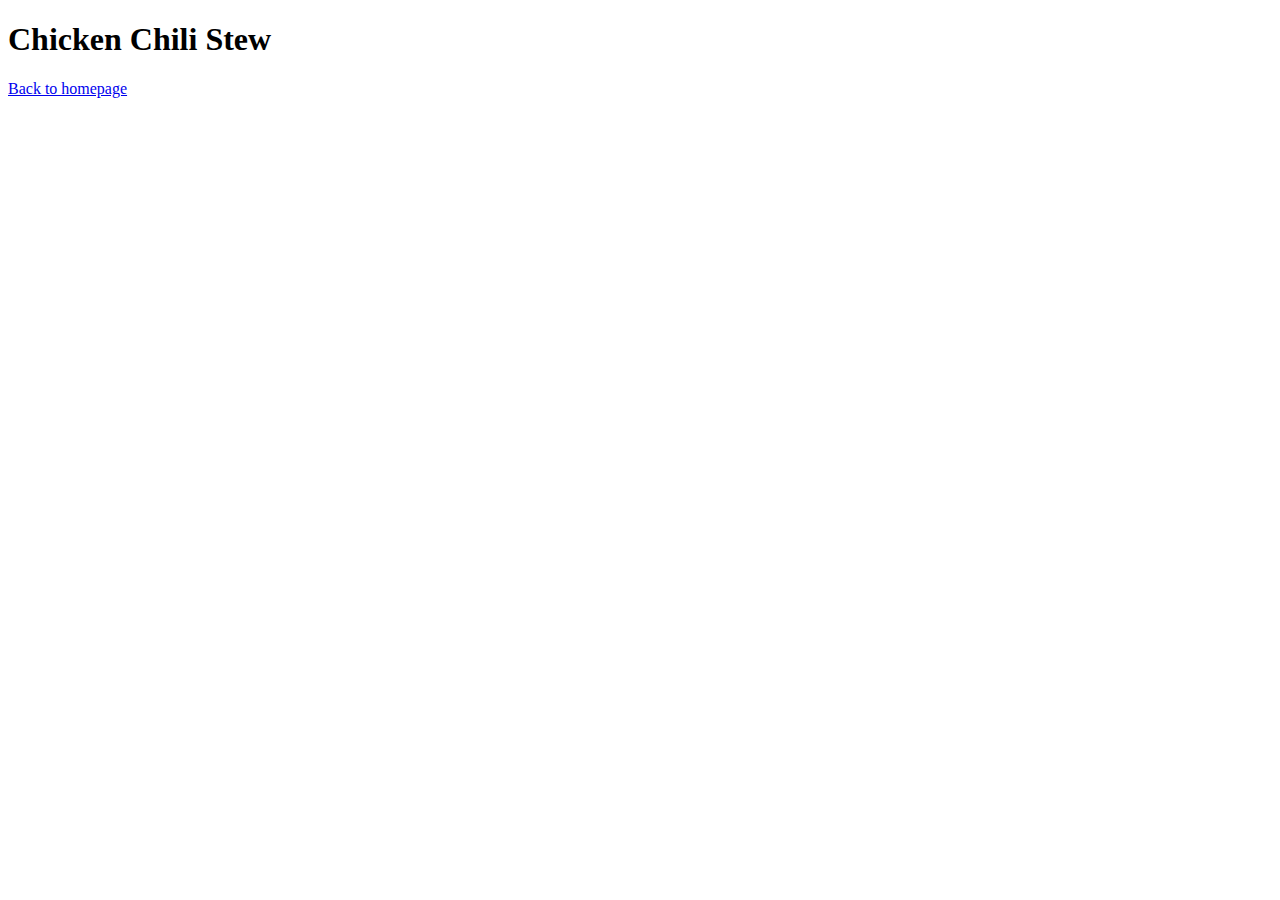
==== recipes/chicken-chili-stew.html @ d71aa009 "Add Stew page and update home to link to it" ====
<!DOCTYPE html>
<html lang="en">
  <head>
    <meta charset="utf-8">
    <meta name="viewport" content="width=device-width initial-scale=1.0">
    <title>Chicken Chili Stew</title>
  </head>
  <body>
    <h1>Chicken Chili Stew</h1>
    <a href="../index.html">Back to homepage</a>
  </body>
</html>
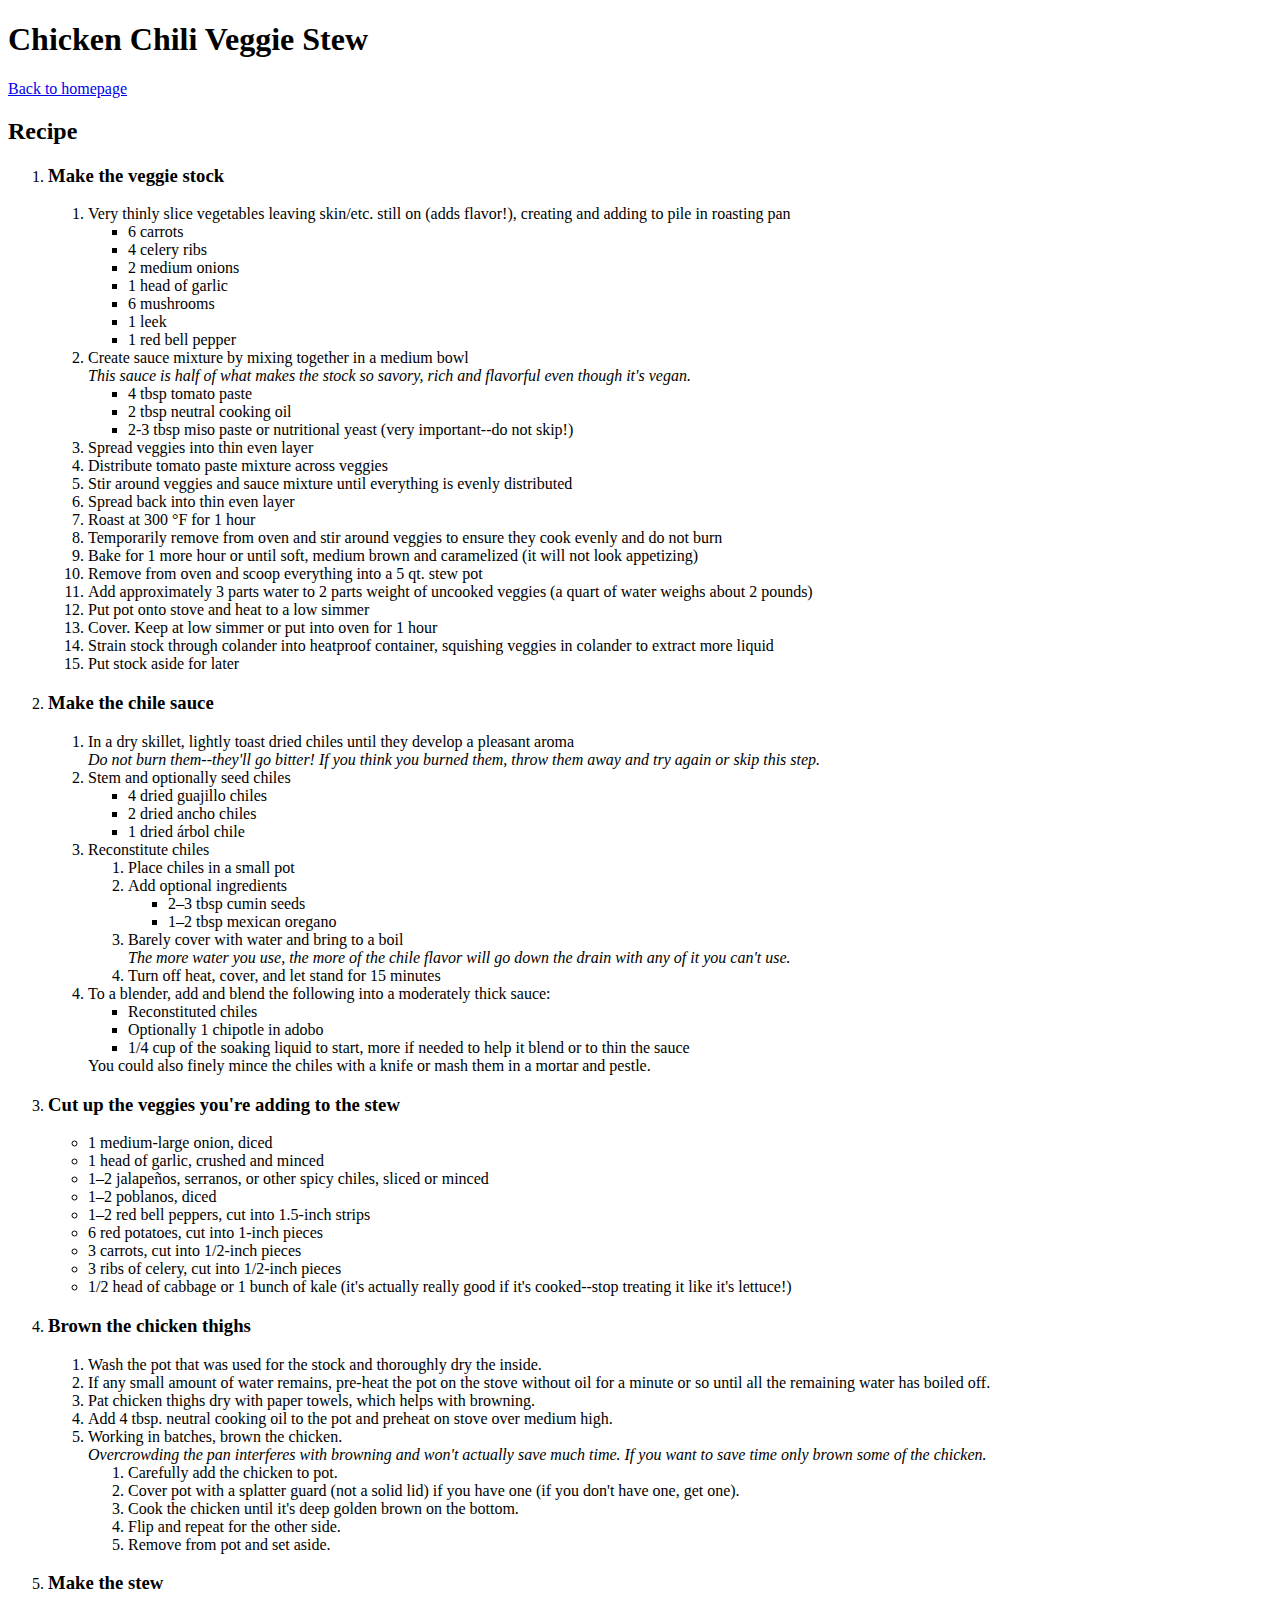
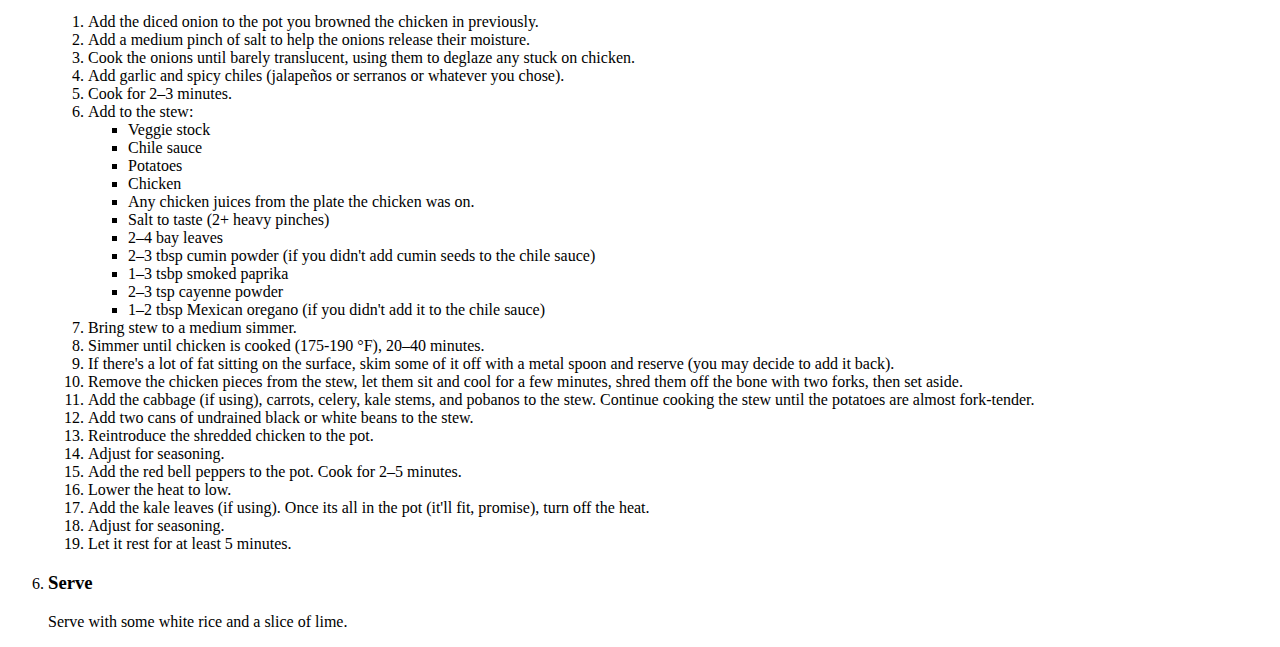
==== commit 962907ab: "Insert chicken stew recipe onto its webpage" ====
--- a/recipes/chicken-chili-stew.html
+++ b/recipes/chicken-chili-stew.html
@@ -6,7 +6,138 @@
     <title>Chicken Chili Stew</title>
   </head>
   <body>
-    <h1>Chicken Chili Stew</h1>
-    <a href="../index.html">Back to homepage</a>
+    <h1>Chicken Chili Veggie Stew</h1>
+    <p><a href="../index.html">Back to homepage</a></p>
+    <h2>Recipe</h2>
+    <ol>
+      <li><h3>Make the veggie stock</h3></li>
+        <ol>
+          <li>Very thinly slice vegetables leaving skin/etc. still on (adds flavor!), creating and adding to pile in roasting pan</li>
+          <ul>
+            <li>6 carrots</li>
+            <li>4 celery ribs</li>
+            <li>2 medium onions</li>
+            <li>1 head of garlic</li>
+            <li>6 mushrooms</li>
+            <li>1 leek</li>
+            <li>1 red bell pepper</li>
+          </ul>
+          <li>Create sauce mixture by mixing together in a medium bowl<br>
+            <i>This sauce is half of what makes the stock so savory, rich and flavorful even though it's vegan.</i></li>
+          <ul>
+            <li>4 tbsp tomato paste</li>
+            <li>2 tbsp neutral cooking oil</li>
+            <li>2-3 tbsp miso paste or nutritional yeast (very important--do not skip!)</li>
+          </ul>
+          <li>Spread veggies into thin even layer</li>
+          <li>Distribute tomato paste mixture across veggies</li>
+          <li>Stir around veggies and sauce mixture until everything is evenly distributed</li>
+          <li>Spread back into thin even layer</li>
+          <li>Roast at 300 °F for 1 hour</li>
+          <li>Temporarily remove from oven and stir around veggies to ensure they cook evenly and do not burn</li>
+          <li>Bake for 1 more hour or until soft, medium brown and caramelized (it will not look appetizing)</li>
+          <li>Remove from oven and scoop everything into a 5 qt. stew pot </li>
+          <li>Add approximately 3 parts water to 2 parts weight of uncooked veggies (a quart of water weighs about 2 pounds)</li>
+          <li>Put pot onto stove and heat to a low simmer</li>
+          <li>Cover. Keep at low simmer or put into oven for 1 hour</li>
+          <li>Strain stock through colander into heatproof container, squishing veggies in colander to extract more liquid</li>
+          <li>Put stock aside for later</li>
+        </ol>
+        <li><h3>Make the chile sauce</h3></li>
+        <ol>
+          <li>In a dry skillet, lightly toast dried chiles until they develop a pleasant aroma<br>
+            <i>Do not burn them--they'll go bitter! If you think you burned them, throw them away and try again or skip this step.</i></li>
+          <li>Stem and optionally seed chiles</li>
+          <ul>
+            <li>4 dried guajillo chiles</li>
+            <li>2 dried ancho chiles</li>
+            <li>1 dried árbol chile</li>
+          </ul>
+          <li>Reconstitute chiles</li>
+          <ol>
+            <li>Place chiles in a small pot</li>
+            <li>Add optional ingredients</li>
+            <ul>
+              <li>2&ndash;3 tbsp cumin seeds</li>
+              <li>1&ndash;2 tbsp mexican oregano</li>
+            </ul>
+            <li>Barely cover with water and bring to a boil<br>
+              <i>The more water you use, the more of the chile flavor will go down the drain with any of it you can't use.</i></li>
+            <li>Turn off heat, cover, and let stand for 15 minutes</li>
+          </ol>
+          <li>To a blender, add and blend the following into a moderately thick sauce:</li>
+          <ul>
+            <li>Reconstituted chiles</li>
+            <li>Optionally 1 chipotle in adobo</li>
+            <li>1/4 cup of the soaking liquid to start, more if needed to help it blend or to thin the sauce</li>
+          </ul>
+          You could also finely mince the chiles with a knife or mash them in a mortar and pestle.
+        </ol>
+        <li><h3>Cut up the veggies you're adding to the stew</h3></li>
+        <ul>
+          <li>1 medium-large onion, diced</li>
+          <li>1 head of garlic, crushed and minced</li>
+          <li>1&ndash;2 jalapeños, serranos, or other spicy chiles, sliced or minced</li>
+          <li>1&ndash;2 poblanos, diced</li>
+          <li>1&ndash;2 red bell peppers, cut into 1.5-inch strips</li>
+          <li>6 red potatoes, cut into 1-inch pieces</li>
+          <li>3 carrots, cut into 1/2-inch pieces</li>
+          <li>3 ribs of celery, cut into 1/2-inch pieces</li>
+          <li>1/2 head of cabbage or 1 bunch of kale (it's actually really good if it's cooked--stop treating it like it's lettuce!)</li>
+        </ul>
+        <li><h3>Brown the chicken thighs</h3></li>
+        <ol>
+          <li>Wash the pot that was used for the stock and thoroughly dry the inside.</li>
+          <li>If any small amount of water remains, pre-heat the pot on the stove without oil for a minute or so until all the remaining water has boiled off.</li>
+          <li>Pat chicken thighs dry with paper towels, which helps with browning.</li>
+          <li>Add 4 tbsp. neutral cooking oil to the pot and preheat on stove over medium high.</li>
+          <li>Working in batches, brown the chicken.<br>
+            <i>Overcrowding the pan interferes with browning and won't actually save much time. If you want to save time only brown some of the chicken.</i></li>
+          <ol>
+            <li>Carefully add the chicken to pot.</li>
+            <li>Cover pot with a splatter guard (not a solid lid) if you have one (if you don't have one, get one).</li>
+            <li>Cook the chicken until it's deep golden brown on the bottom.</li>
+            <li>Flip and repeat for the other side.</li>
+            <li>Remove from pot and set aside.</li>
+          </ol>
+        </ol>
+      <li><h3>Make the stew</h3></li>
+      <ol>
+        <li>Add the diced onion to the pot you browned the chicken in previously.</li>
+        <li>Add a medium pinch of salt to help the onions release their moisture.</li>
+        <li>Cook the onions until barely translucent, using them to deglaze any stuck on chicken.</li>
+        <li>Add garlic and spicy chiles (jalapeños or serranos or whatever you chose).</li>
+        <li>Cook for 2&ndash;3 minutes.</li>
+        <li>Add to the stew:
+        <ul>
+          <li>Veggie stock</li>
+          <li>Chile sauce</li>
+          <li>Potatoes</li>
+          <li>Chicken</li>
+          <li>Any chicken juices from the plate the chicken was on.</li>
+          <li>Salt to taste (2+ heavy pinches)</li>
+          <li>2&ndash;4 bay leaves</li>
+          <li>2&ndash;3 tbsp cumin powder (if you didn't add cumin seeds to the chile sauce)</li>
+          <li>1&ndash;3 tsbp smoked paprika</li>
+          <li>2&ndash;3 tsp cayenne powder</li>
+          <li>1&ndash;2 tbsp Mexican oregano (if you didn't add it to the chile sauce)</li>
+        </ul>
+        <li>Bring stew to a medium simmer.</li>
+        <li>Simmer until chicken is cooked (175-190 &deg;F), 20&ndash;40 minutes.</li>
+        <li>If there's a lot of fat sitting on the surface, skim some of it off with a metal spoon and reserve (you may decide to add it back).</li>
+        <li>Remove the chicken pieces from the stew, let them sit and cool for a few minutes, shred them off the bone with two forks, then set aside.</li>
+        <li>Add the cabbage (if using), carrots, celery, kale stems, and pobanos to the stew. Continue cooking the stew until the potatoes are almost fork-tender.</li>
+        <li>Add two cans of undrained black or white beans to the stew.</li>
+        <li>Reintroduce the shredded chicken to the pot.</li>
+        <li>Adjust for seasoning.</li>
+        <li>Add the red bell peppers to the pot. Cook for 2&ndash;5 minutes.</li>
+        <li>Lower the heat to low.</li>
+        <li>Add the kale leaves (if using). Once its all in the pot (it'll fit, promise), turn off the heat.</li>
+        <li>Adjust for seasoning.</li>
+        <li>Let it rest for at least 5 minutes.</li>
+      </ol>
+      <li><h3>Serve</h3>
+      <p>Serve with some white rice and a slice of lime.</p></li>
+    </ol>
   </body>
 </html>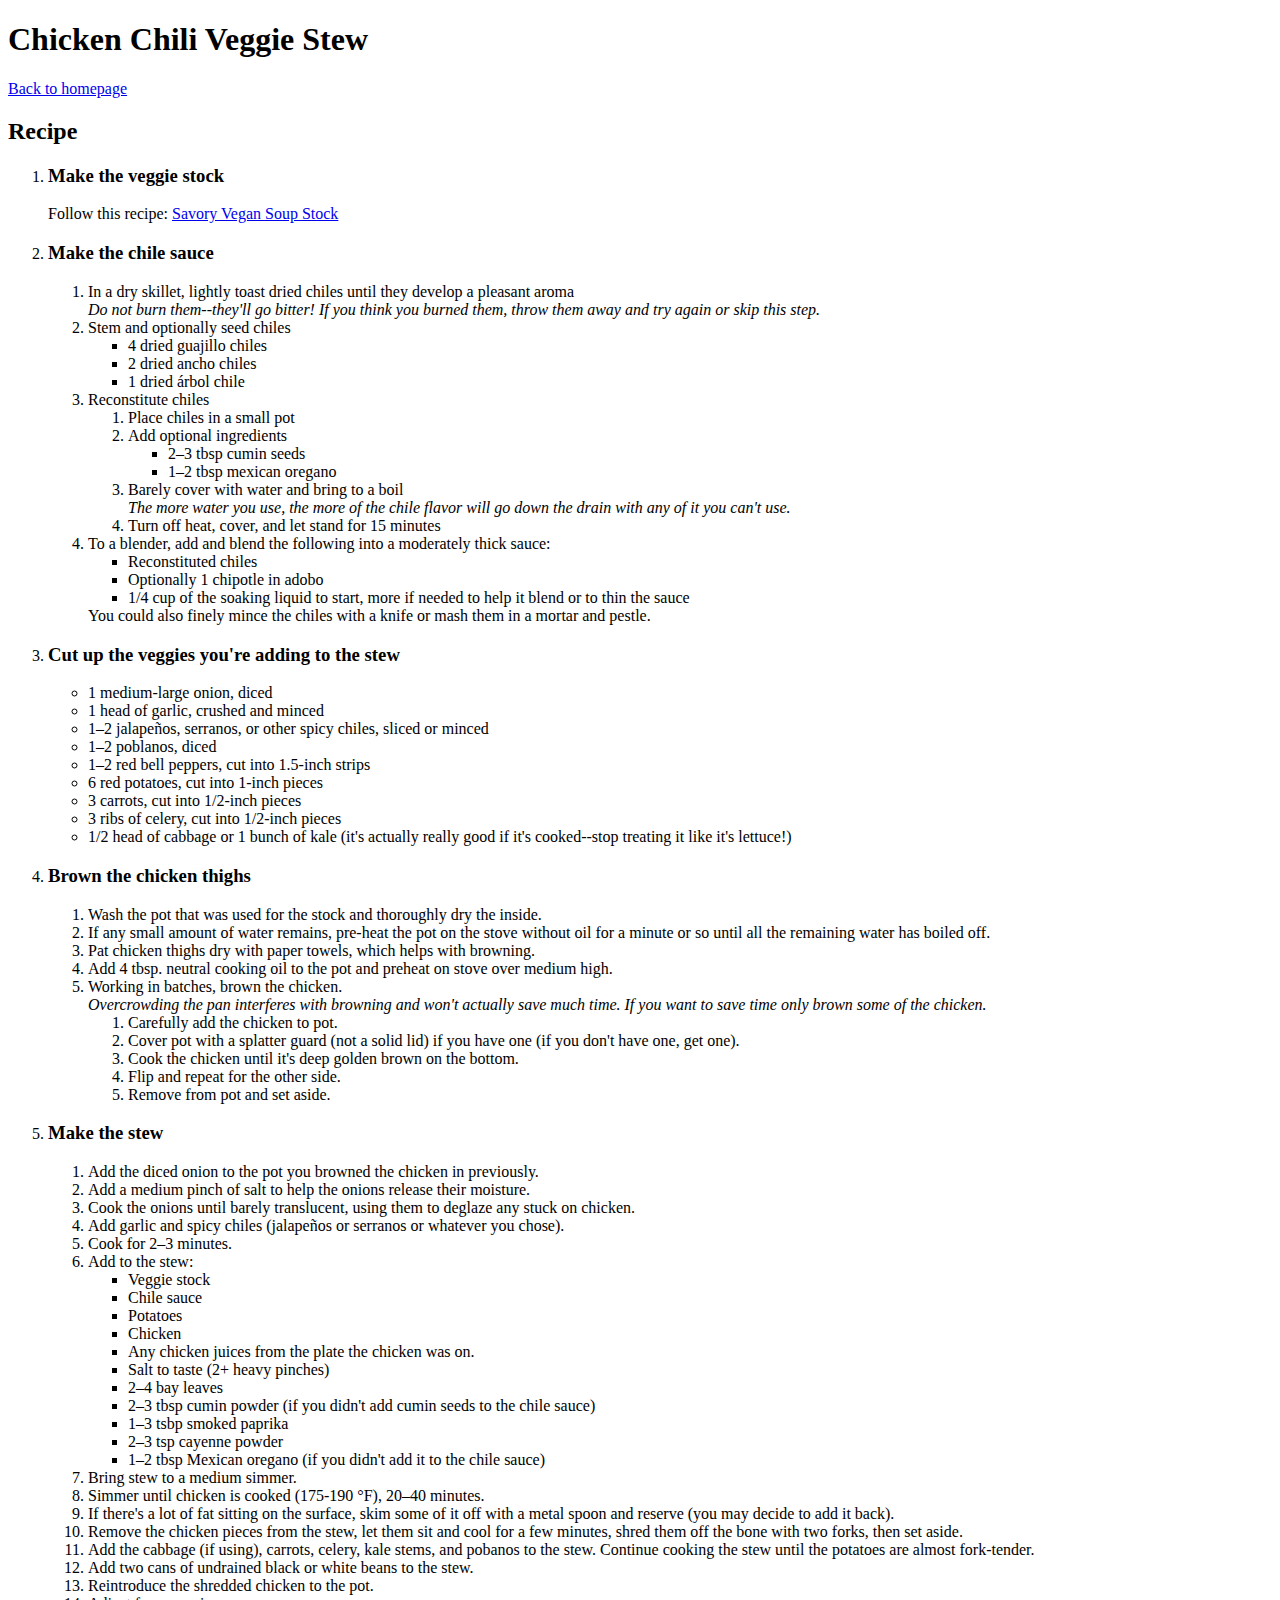
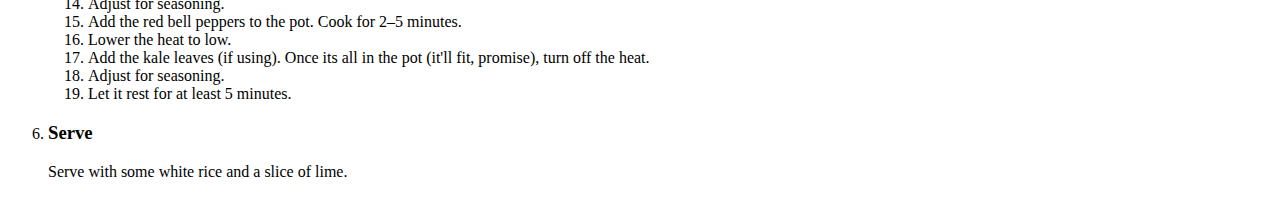
==== commit d838cace: "Extract stock recipe from chili recipe" ====
--- a/recipes/chicken-chili-stew.html
+++ b/recipes/chicken-chili-stew.html
@@ -11,96 +11,65 @@
     <h2>Recipe</h2>
     <ol>
       <li><h3>Make the veggie stock</h3></li>
+      <p>Follow this recipe: <a href="savory-vegan-stock.html">Savory Vegan Soup Stock</a></p>
+      <li><h3>Make the chile sauce</h3></li>
+      <ol>
+        <li>In a dry skillet, lightly toast dried chiles until they develop a pleasant aroma<br>
+          <i>Do not burn them--they'll go bitter! If you think you burned them, throw them away and try again or skip this step.</i></li>
+        <li>Stem and optionally seed chiles</li>
+        <ul>
+          <li>4 dried guajillo chiles</li>
+          <li>2 dried ancho chiles</li>
+          <li>1 dried árbol chile</li>
+        </ul>
+        <li>Reconstitute chiles</li>
         <ol>
-          <li>Very thinly slice vegetables leaving skin/etc. still on (adds flavor!), creating and adding to pile in roasting pan</li>
+          <li>Place chiles in a small pot</li>
+          <li>Add optional ingredients</li>
           <ul>
-            <li>6 carrots</li>
-            <li>4 celery ribs</li>
-            <li>2 medium onions</li>
-            <li>1 head of garlic</li>
-            <li>6 mushrooms</li>
-            <li>1 leek</li>
-            <li>1 red bell pepper</li>
+            <li>2&ndash;3 tbsp cumin seeds</li>
+            <li>1&ndash;2 tbsp mexican oregano</li>
           </ul>
-          <li>Create sauce mixture by mixing together in a medium bowl<br>
-            <i>This sauce is half of what makes the stock so savory, rich and flavorful even though it's vegan.</i></li>
-          <ul>
-            <li>4 tbsp tomato paste</li>
-            <li>2 tbsp neutral cooking oil</li>
-            <li>2-3 tbsp miso paste or nutritional yeast (very important--do not skip!)</li>
-          </ul>
-          <li>Spread veggies into thin even layer</li>
-          <li>Distribute tomato paste mixture across veggies</li>
-          <li>Stir around veggies and sauce mixture until everything is evenly distributed</li>
-          <li>Spread back into thin even layer</li>
-          <li>Roast at 300 °F for 1 hour</li>
-          <li>Temporarily remove from oven and stir around veggies to ensure they cook evenly and do not burn</li>
-          <li>Bake for 1 more hour or until soft, medium brown and caramelized (it will not look appetizing)</li>
-          <li>Remove from oven and scoop everything into a 5 qt. stew pot </li>
-          <li>Add approximately 3 parts water to 2 parts weight of uncooked veggies (a quart of water weighs about 2 pounds)</li>
-          <li>Put pot onto stove and heat to a low simmer</li>
-          <li>Cover. Keep at low simmer or put into oven for 1 hour</li>
-          <li>Strain stock through colander into heatproof container, squishing veggies in colander to extract more liquid</li>
-          <li>Put stock aside for later</li>
+          <li>Barely cover with water and bring to a boil<br>
+            <i>The more water you use, the more of the chile flavor will go down the drain with any of it you can't use.</i></li>
+          <li>Turn off heat, cover, and let stand for 15 minutes</li>
         </ol>
-        <li><h3>Make the chile sauce</h3></li>
+        <li>To a blender, add and blend the following into a moderately thick sauce:</li>
+        <ul>
+          <li>Reconstituted chiles</li>
+          <li>Optionally 1 chipotle in adobo</li>
+          <li>1/4 cup of the soaking liquid to start, more if needed to help it blend or to thin the sauce</li>
+        </ul>
+        You could also finely mince the chiles with a knife or mash them in a mortar and pestle.
+      </ol>
+      <li><h3>Cut up the veggies you're adding to the stew</h3></li>
+      <ul>
+        <li>1 medium-large onion, diced</li>
+        <li>1 head of garlic, crushed and minced</li>
+        <li>1&ndash;2 jalapeños, serranos, or other spicy chiles, sliced or minced</li>
+        <li>1&ndash;2 poblanos, diced</li>
+        <li>1&ndash;2 red bell peppers, cut into 1.5-inch strips</li>
+        <li>6 red potatoes, cut into 1-inch pieces</li>
+        <li>3 carrots, cut into 1/2-inch pieces</li>
+        <li>3 ribs of celery, cut into 1/2-inch pieces</li>
+        <li>1/2 head of cabbage or 1 bunch of kale (it's actually really good if it's cooked--stop treating it like it's lettuce!)</li>
+      </ul>
+      <li><h3>Brown the chicken thighs</h3></li>
+      <ol>
+        <li>Wash the pot that was used for the stock and thoroughly dry the inside.</li>
+        <li>If any small amount of water remains, pre-heat the pot on the stove without oil for a minute or so until all the remaining water has boiled off.</li>
+        <li>Pat chicken thighs dry with paper towels, which helps with browning.</li>
+        <li>Add 4 tbsp. neutral cooking oil to the pot and preheat on stove over medium high.</li>
+        <li>Working in batches, brown the chicken.<br>
+          <i>Overcrowding the pan interferes with browning and won't actually save much time. If you want to save time only brown some of the chicken.</i></li>
         <ol>
-          <li>In a dry skillet, lightly toast dried chiles until they develop a pleasant aroma<br>
-            <i>Do not burn them--they'll go bitter! If you think you burned them, throw them away and try again or skip this step.</i></li>
-          <li>Stem and optionally seed chiles</li>
-          <ul>
-            <li>4 dried guajillo chiles</li>
-            <li>2 dried ancho chiles</li>
-            <li>1 dried árbol chile</li>
-          </ul>
-          <li>Reconstitute chiles</li>
-          <ol>
-            <li>Place chiles in a small pot</li>
-            <li>Add optional ingredients</li>
-            <ul>
-              <li>2&ndash;3 tbsp cumin seeds</li>
-              <li>1&ndash;2 tbsp mexican oregano</li>
-            </ul>
-            <li>Barely cover with water and bring to a boil<br>
-              <i>The more water you use, the more of the chile flavor will go down the drain with any of it you can't use.</i></li>
-            <li>Turn off heat, cover, and let stand for 15 minutes</li>
-          </ol>
-          <li>To a blender, add and blend the following into a moderately thick sauce:</li>
-          <ul>
-            <li>Reconstituted chiles</li>
-            <li>Optionally 1 chipotle in adobo</li>
-            <li>1/4 cup of the soaking liquid to start, more if needed to help it blend or to thin the sauce</li>
-          </ul>
-          You could also finely mince the chiles with a knife or mash them in a mortar and pestle.
+          <li>Carefully add the chicken to pot.</li>
+          <li>Cover pot with a splatter guard (not a solid lid) if you have one (if you don't have one, get one).</li>
+          <li>Cook the chicken until it's deep golden brown on the bottom.</li>
+          <li>Flip and repeat for the other side.</li>
+          <li>Remove from pot and set aside.</li>
         </ol>
-        <li><h3>Cut up the veggies you're adding to the stew</h3></li>
-        <ul>
-          <li>1 medium-large onion, diced</li>
-          <li>1 head of garlic, crushed and minced</li>
-          <li>1&ndash;2 jalapeños, serranos, or other spicy chiles, sliced or minced</li>
-          <li>1&ndash;2 poblanos, diced</li>
-          <li>1&ndash;2 red bell peppers, cut into 1.5-inch strips</li>
-          <li>6 red potatoes, cut into 1-inch pieces</li>
-          <li>3 carrots, cut into 1/2-inch pieces</li>
-          <li>3 ribs of celery, cut into 1/2-inch pieces</li>
-          <li>1/2 head of cabbage or 1 bunch of kale (it's actually really good if it's cooked--stop treating it like it's lettuce!)</li>
-        </ul>
-        <li><h3>Brown the chicken thighs</h3></li>
-        <ol>
-          <li>Wash the pot that was used for the stock and thoroughly dry the inside.</li>
-          <li>If any small amount of water remains, pre-heat the pot on the stove without oil for a minute or so until all the remaining water has boiled off.</li>
-          <li>Pat chicken thighs dry with paper towels, which helps with browning.</li>
-          <li>Add 4 tbsp. neutral cooking oil to the pot and preheat on stove over medium high.</li>
-          <li>Working in batches, brown the chicken.<br>
-            <i>Overcrowding the pan interferes with browning and won't actually save much time. If you want to save time only brown some of the chicken.</i></li>
-          <ol>
-            <li>Carefully add the chicken to pot.</li>
-            <li>Cover pot with a splatter guard (not a solid lid) if you have one (if you don't have one, get one).</li>
-            <li>Cook the chicken until it's deep golden brown on the bottom.</li>
-            <li>Flip and repeat for the other side.</li>
-            <li>Remove from pot and set aside.</li>
-          </ol>
-        </ol>
+      </ol>
       <li><h3>Make the stew</h3></li>
       <ol>
         <li>Add the diced onion to the pot you browned the chicken in previously.</li>
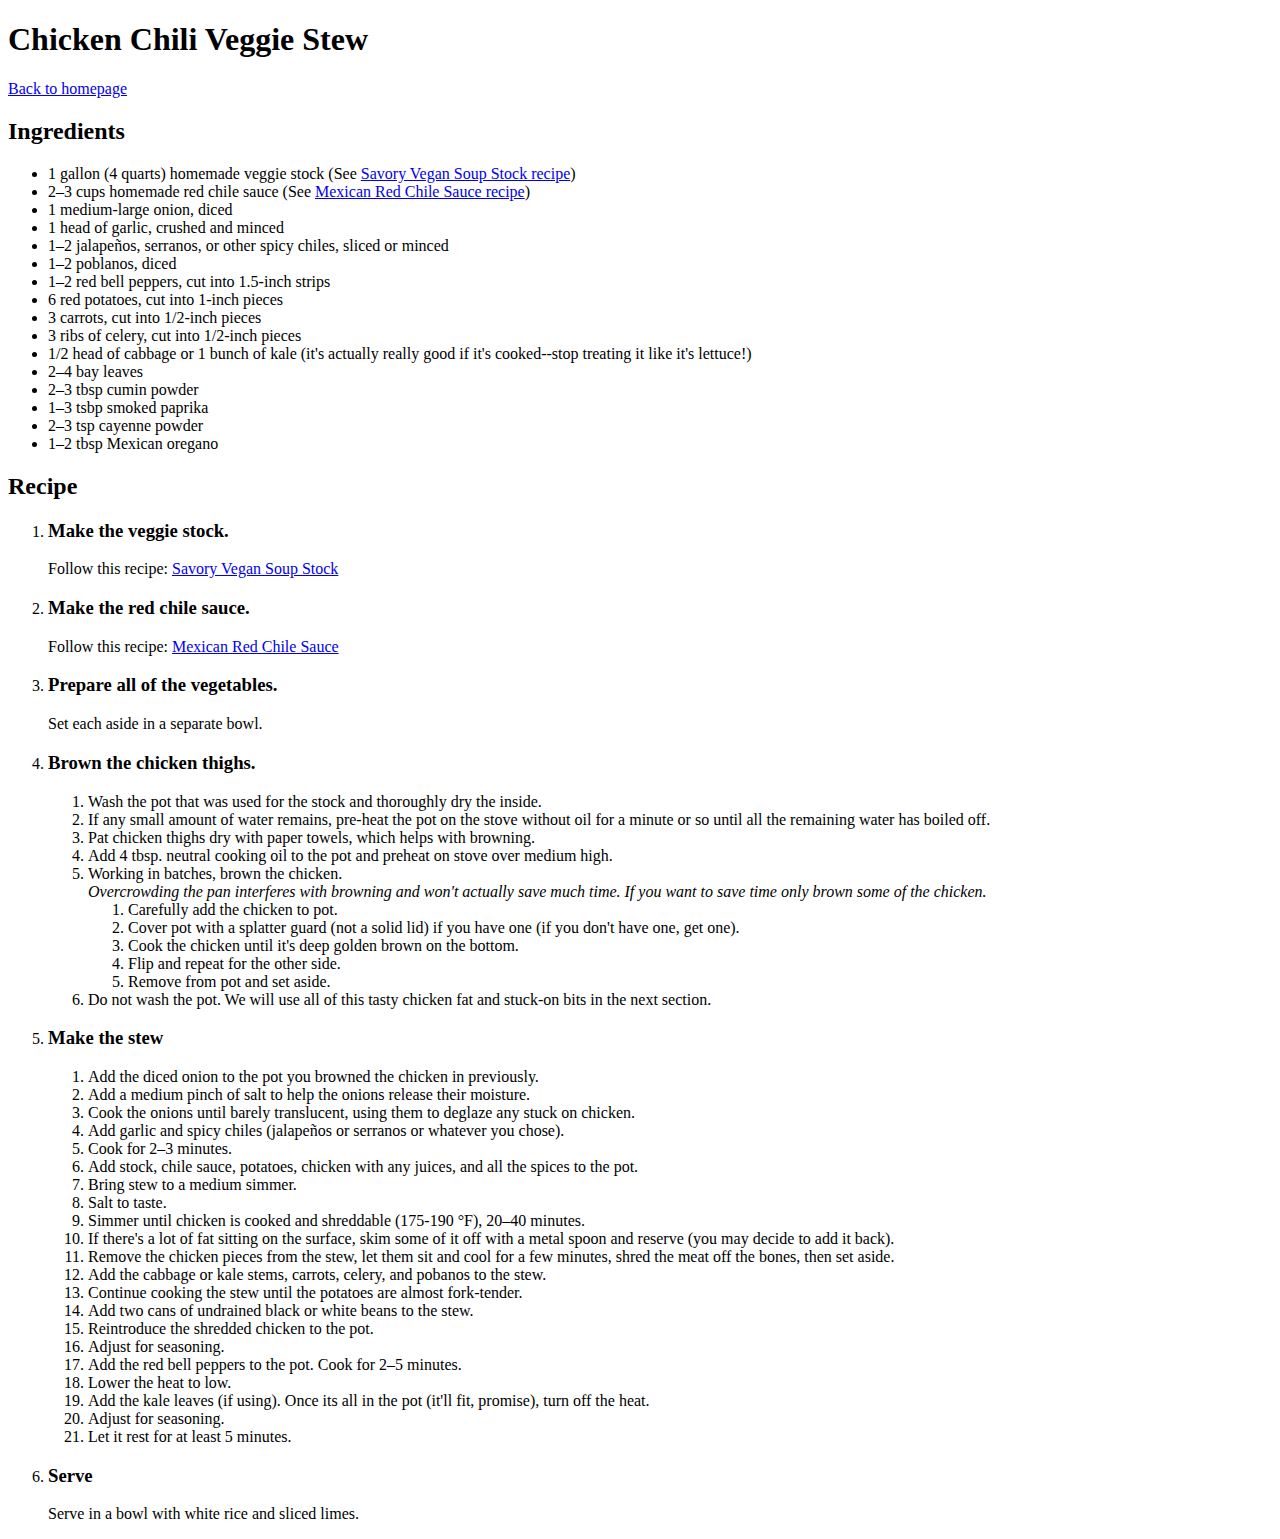
==== commit 2f1a5064: "Extract chile sauce recipe" ====
--- a/recipes/chicken-chili-stew.html
+++ b/recipes/chicken-chili-stew.html
@@ -8,53 +8,34 @@
   <body>
     <h1>Chicken Chili Veggie Stew</h1>
     <p><a href="../index.html">Back to homepage</a></p>
+    <h2>Ingredients</h2>
+    <ul>
+      <li>1 gallon (4 quarts) homemade veggie stock (See <a href="savory-vegan-stock.html">Savory Vegan Soup Stock recipe</a>)
+      <li>2&ndash;3 cups homemade red chile sauce (See <a href="chile-sauce.html">Mexican Red Chile Sauce recipe</a>)
+      <li>1 medium-large onion, diced</li>
+      <li>1 head of garlic, crushed and minced</li>
+      <li>1&ndash;2 jalapeños, serranos, or other spicy chiles, sliced or minced</li>
+      <li>1&ndash;2 poblanos, diced</li>
+      <li>1&ndash;2 red bell peppers, cut into 1.5-inch strips</li>
+      <li>6 red potatoes, cut into 1-inch pieces</li>
+      <li>3 carrots, cut into 1/2-inch pieces</li>
+      <li>3 ribs of celery, cut into 1/2-inch pieces</li>
+      <li>1/2 head of cabbage or 1 bunch of kale (it's actually really good if it's cooked--stop treating it like it's lettuce!)</li>
+      <li>2&ndash;4 bay leaves</li>
+      <li>2&ndash;3 tbsp cumin powder</li>
+      <li>1&ndash;3 tsbp smoked paprika</li>
+      <li>2&ndash;3 tsp cayenne powder</li>
+      <li>1&ndash;2 tbsp Mexican oregano</li>
+    </ul>
     <h2>Recipe</h2>
     <ol>
-      <li><h3>Make the veggie stock</h3></li>
+      <li><h3>Make the veggie stock.</h3></li>
       <p>Follow this recipe: <a href="savory-vegan-stock.html">Savory Vegan Soup Stock</a></p>
-      <li><h3>Make the chile sauce</h3></li>
-      <ol>
-        <li>In a dry skillet, lightly toast dried chiles until they develop a pleasant aroma<br>
-          <i>Do not burn them--they'll go bitter! If you think you burned them, throw them away and try again or skip this step.</i></li>
-        <li>Stem and optionally seed chiles</li>
-        <ul>
-          <li>4 dried guajillo chiles</li>
-          <li>2 dried ancho chiles</li>
-          <li>1 dried árbol chile</li>
-        </ul>
-        <li>Reconstitute chiles</li>
-        <ol>
-          <li>Place chiles in a small pot</li>
-          <li>Add optional ingredients</li>
-          <ul>
-            <li>2&ndash;3 tbsp cumin seeds</li>
-            <li>1&ndash;2 tbsp mexican oregano</li>
-          </ul>
-          <li>Barely cover with water and bring to a boil<br>
-            <i>The more water you use, the more of the chile flavor will go down the drain with any of it you can't use.</i></li>
-          <li>Turn off heat, cover, and let stand for 15 minutes</li>
-        </ol>
-        <li>To a blender, add and blend the following into a moderately thick sauce:</li>
-        <ul>
-          <li>Reconstituted chiles</li>
-          <li>Optionally 1 chipotle in adobo</li>
-          <li>1/4 cup of the soaking liquid to start, more if needed to help it blend or to thin the sauce</li>
-        </ul>
-        You could also finely mince the chiles with a knife or mash them in a mortar and pestle.
-      </ol>
-      <li><h3>Cut up the veggies you're adding to the stew</h3></li>
-      <ul>
-        <li>1 medium-large onion, diced</li>
-        <li>1 head of garlic, crushed and minced</li>
-        <li>1&ndash;2 jalapeños, serranos, or other spicy chiles, sliced or minced</li>
-        <li>1&ndash;2 poblanos, diced</li>
-        <li>1&ndash;2 red bell peppers, cut into 1.5-inch strips</li>
-        <li>6 red potatoes, cut into 1-inch pieces</li>
-        <li>3 carrots, cut into 1/2-inch pieces</li>
-        <li>3 ribs of celery, cut into 1/2-inch pieces</li>
-        <li>1/2 head of cabbage or 1 bunch of kale (it's actually really good if it's cooked--stop treating it like it's lettuce!)</li>
-      </ul>
-      <li><h3>Brown the chicken thighs</h3></li>
+      <li><h3>Make the red chile sauce.</h3></li>
+      <p>Follow this recipe: <a href="chile-sauce.html">Mexican Red Chile Sauce</a></p>
+      <li><h3>Prepare all of the vegetables.</h3></li>
+        <p>Set each aside in a separate bowl.</p>
+      <li><h3>Brown the chicken thighs.</h3></li>
       <ol>
         <li>Wash the pot that was used for the stock and thoroughly dry the inside.</li>
         <li>If any small amount of water remains, pre-heat the pot on the stove without oil for a minute or so until all the remaining water has boiled off.</li>
@@ -69,6 +50,7 @@
           <li>Flip and repeat for the other side.</li>
           <li>Remove from pot and set aside.</li>
         </ol>
+        <li>Do not wash the pot. We will use all of this tasty chicken fat and stuck-on bits in the next section.</li>
       </ol>
       <li><h3>Make the stew</h3></li>
       <ol>
@@ -77,25 +59,14 @@
         <li>Cook the onions until barely translucent, using them to deglaze any stuck on chicken.</li>
         <li>Add garlic and spicy chiles (jalapeños or serranos or whatever you chose).</li>
         <li>Cook for 2&ndash;3 minutes.</li>
-        <li>Add to the stew:
-        <ul>
-          <li>Veggie stock</li>
-          <li>Chile sauce</li>
-          <li>Potatoes</li>
-          <li>Chicken</li>
-          <li>Any chicken juices from the plate the chicken was on.</li>
-          <li>Salt to taste (2+ heavy pinches)</li>
-          <li>2&ndash;4 bay leaves</li>
-          <li>2&ndash;3 tbsp cumin powder (if you didn't add cumin seeds to the chile sauce)</li>
-          <li>1&ndash;3 tsbp smoked paprika</li>
-          <li>2&ndash;3 tsp cayenne powder</li>
-          <li>1&ndash;2 tbsp Mexican oregano (if you didn't add it to the chile sauce)</li>
-        </ul>
+        <li>Add stock, chile sauce, potatoes, chicken with any juices, and all the spices to the pot.
         <li>Bring stew to a medium simmer.</li>
-        <li>Simmer until chicken is cooked (175-190 &deg;F), 20&ndash;40 minutes.</li>
+        <li>Salt to taste.</li>
+        <li>Simmer until chicken is cooked and shreddable (175-190 &deg;F), 20&ndash;40 minutes.</li>
         <li>If there's a lot of fat sitting on the surface, skim some of it off with a metal spoon and reserve (you may decide to add it back).</li>
-        <li>Remove the chicken pieces from the stew, let them sit and cool for a few minutes, shred them off the bone with two forks, then set aside.</li>
-        <li>Add the cabbage (if using), carrots, celery, kale stems, and pobanos to the stew. Continue cooking the stew until the potatoes are almost fork-tender.</li>
+        <li>Remove the chicken pieces from the stew, let them sit and cool for a few minutes, shred the meat off the bones, then set aside.</li>
+        <li>Add the cabbage or kale stems, carrots, celery, and pobanos to the stew.</li>
+        <li>Continue cooking the stew until the potatoes are almost fork-tender.</li>
         <li>Add two cans of undrained black or white beans to the stew.</li>
         <li>Reintroduce the shredded chicken to the pot.</li>
         <li>Adjust for seasoning.</li>
@@ -106,7 +77,7 @@
         <li>Let it rest for at least 5 minutes.</li>
       </ol>
       <li><h3>Serve</h3>
-      <p>Serve with some white rice and a slice of lime.</p></li>
+      <p>Serve in a bowl with white rice and sliced limes.</p></li>
     </ol>
   </body>
 </html>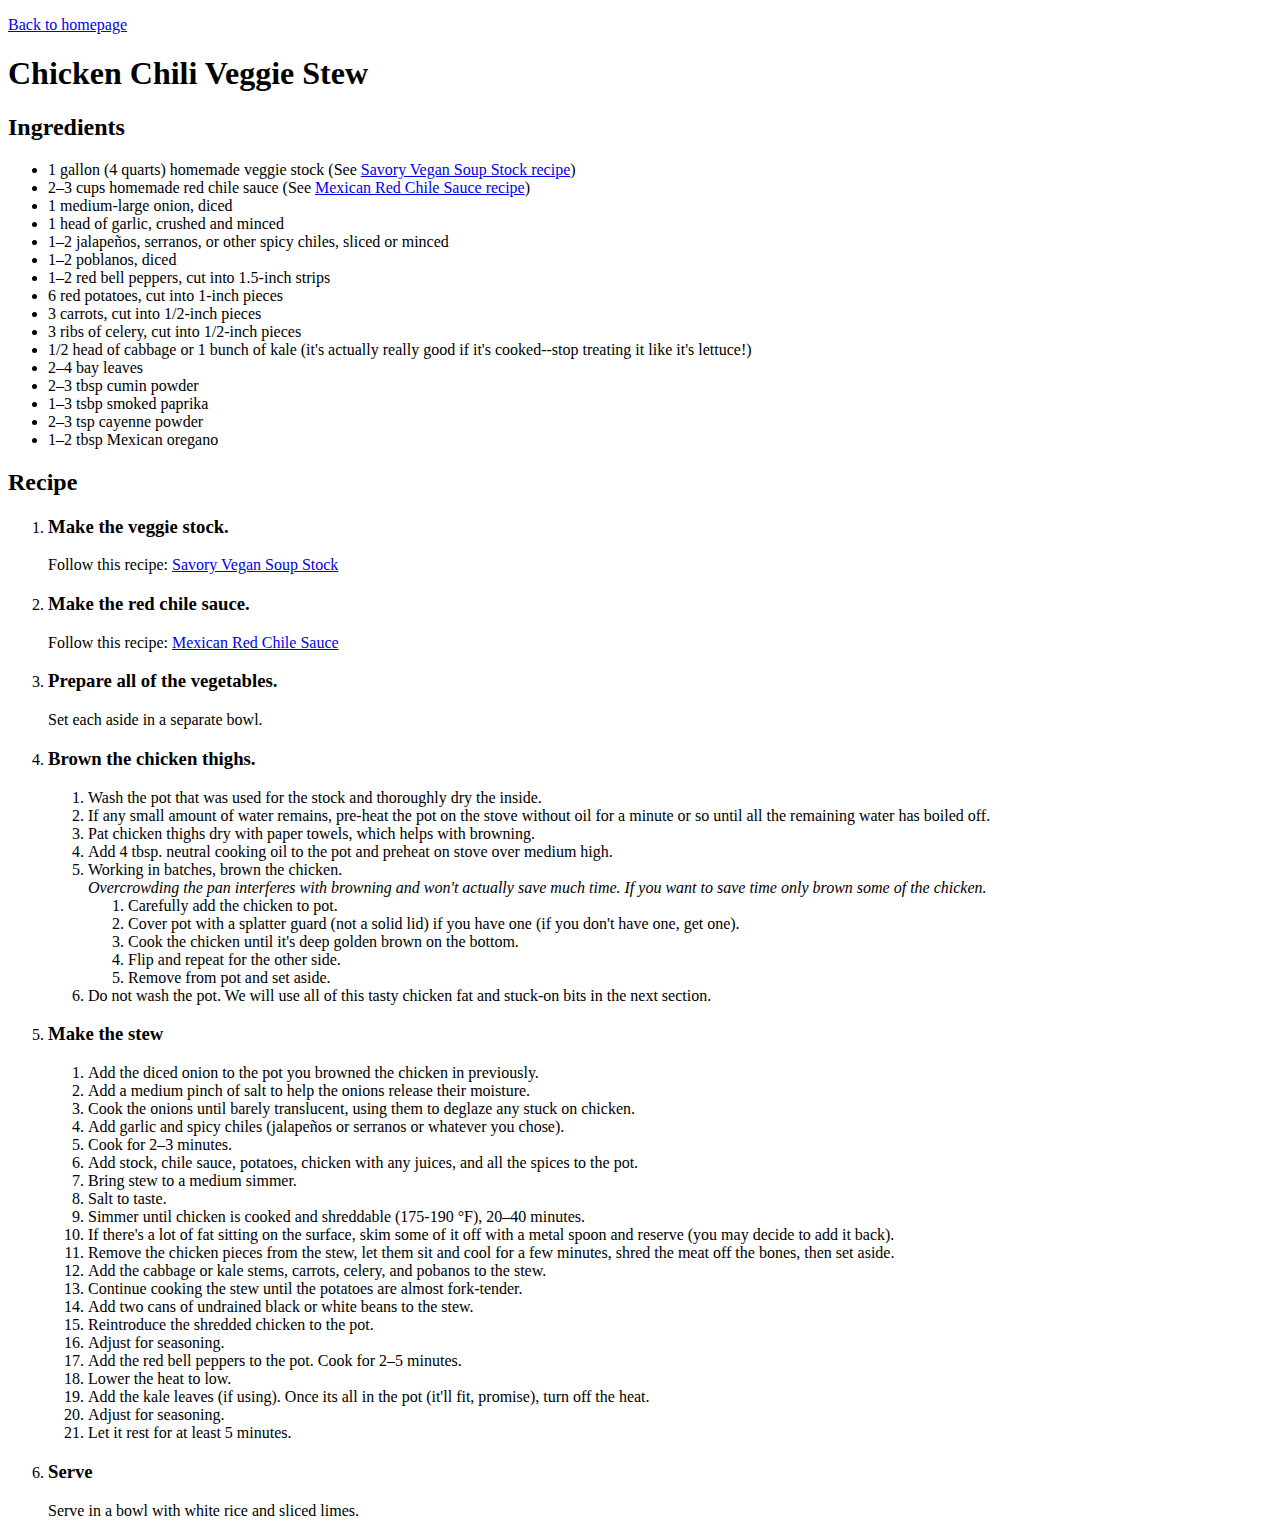
==== commit a342984f: "Move homepage link" ====
--- a/recipes/chicken-chili-stew.html
+++ b/recipes/chicken-chili-stew.html
@@ -6,8 +6,8 @@
     <title>Chicken Chili Stew</title>
   </head>
   <body>
+    <p><a href="../index.html">Back to homepage</a></p>
     <h1>Chicken Chili Veggie Stew</h1>
-    <p><a href="../index.html">Back to homepage</a></p>
     <h2>Ingredients</h2>
     <ul>
       <li>1 gallon (4 quarts) homemade veggie stock (See <a href="savory-vegan-stock.html">Savory Vegan Soup Stock recipe</a>)
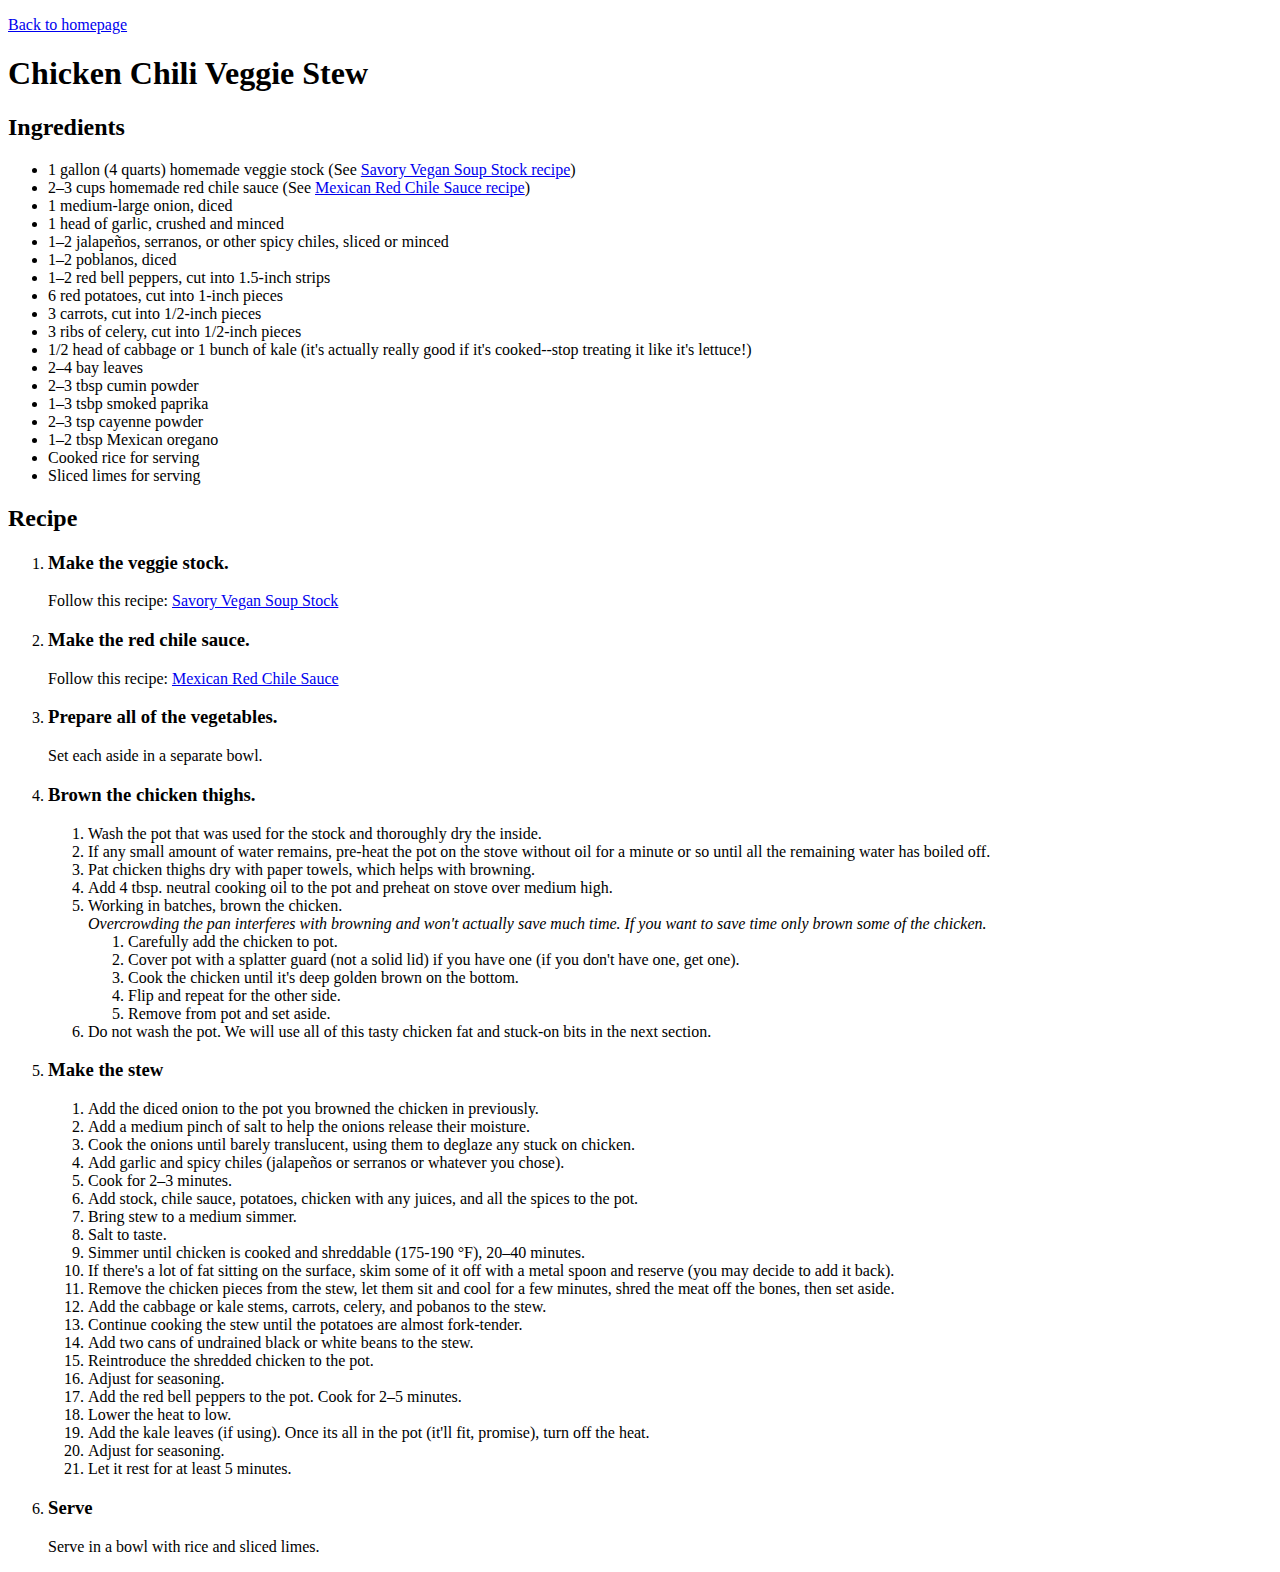
==== commit 97010827: "Add to ingredients" ====
--- a/recipes/chicken-chili-stew.html
+++ b/recipes/chicken-chili-stew.html
@@ -26,6 +26,8 @@
       <li>1&ndash;3 tsbp smoked paprika</li>
       <li>2&ndash;3 tsp cayenne powder</li>
       <li>1&ndash;2 tbsp Mexican oregano</li>
+      <li>Cooked rice for serving</li>
+      <li>Sliced limes for serving</li>
     </ul>
     <h2>Recipe</h2>
     <ol>
@@ -77,7 +79,7 @@
         <li>Let it rest for at least 5 minutes.</li>
       </ol>
       <li><h3>Serve</h3>
-      <p>Serve in a bowl with white rice and sliced limes.</p></li>
+      <p>Serve in a bowl with rice and sliced limes.</p></li>
     </ol>
   </body>
 </html>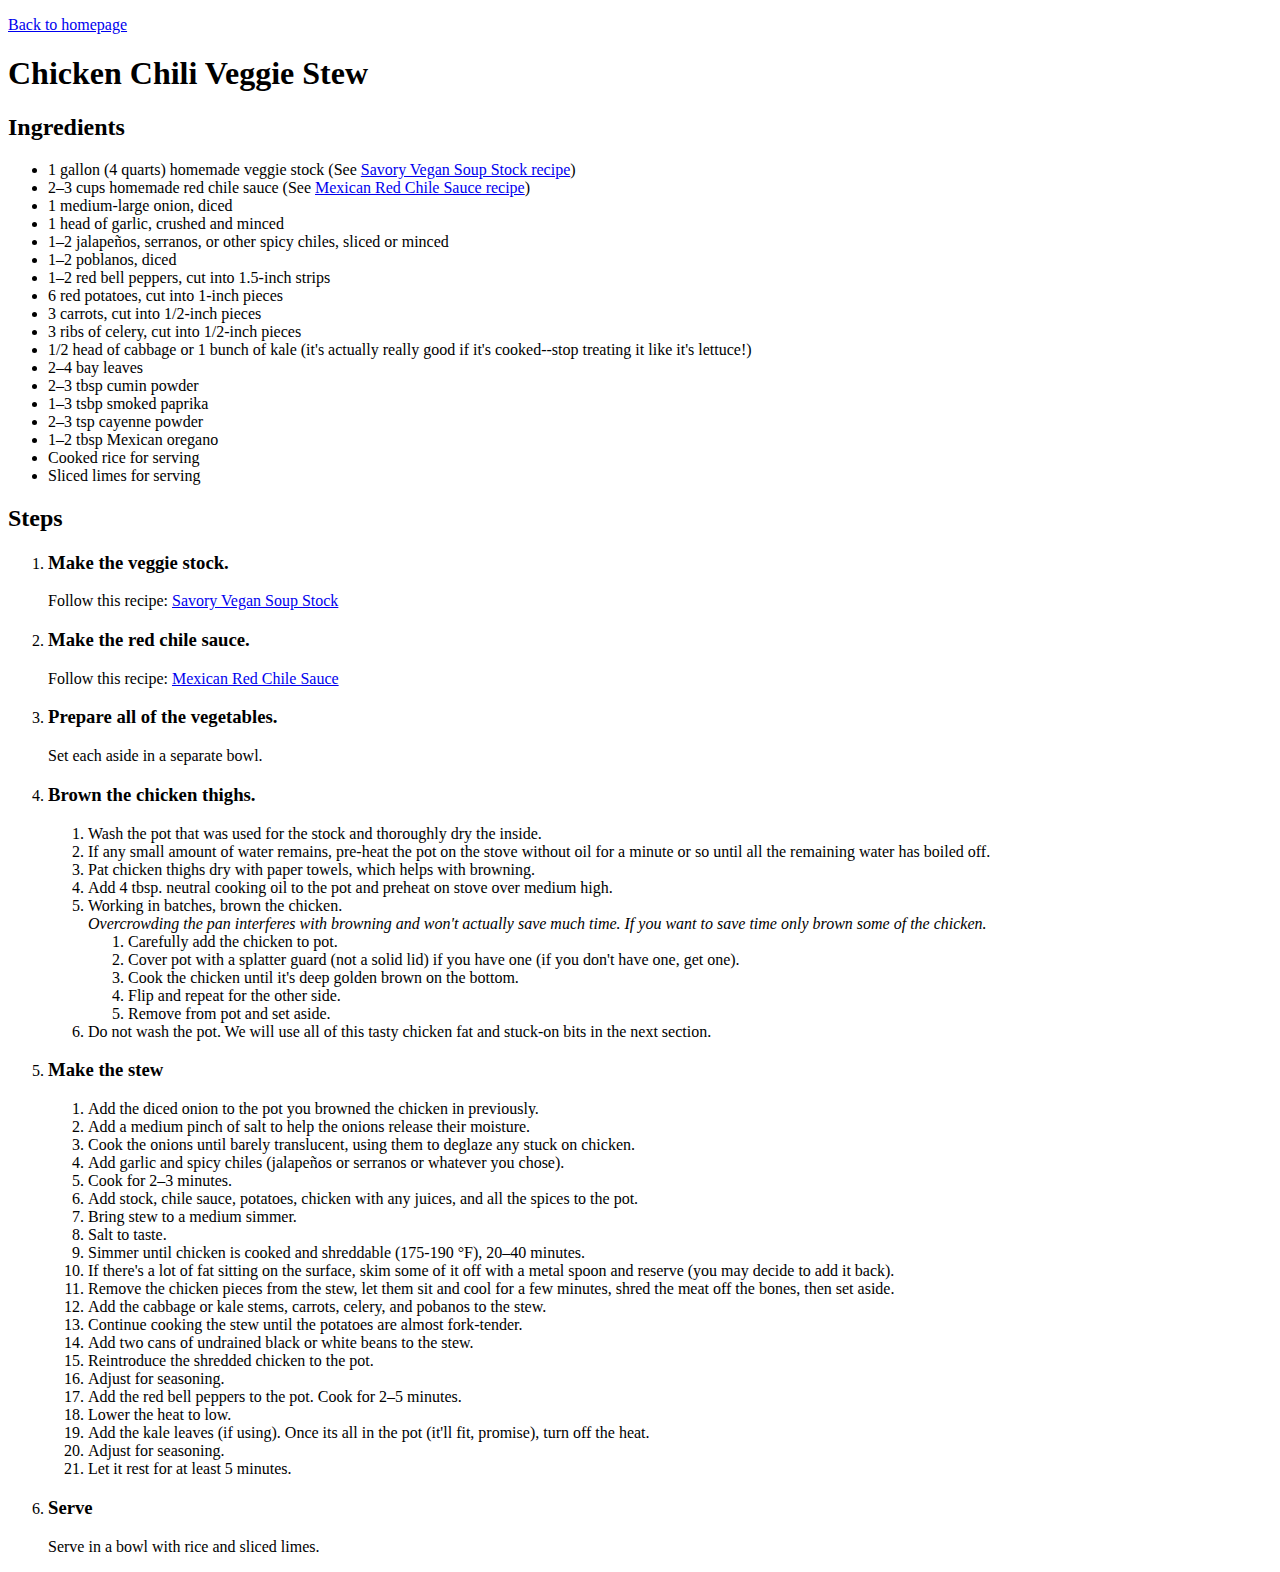
==== commit 4110dd2e: "Change word" ====
--- a/recipes/chicken-chili-stew.html
+++ b/recipes/chicken-chili-stew.html
@@ -29,7 +29,7 @@
       <li>Cooked rice for serving</li>
       <li>Sliced limes for serving</li>
     </ul>
-    <h2>Recipe</h2>
+    <h2>Steps</h2>
     <ol>
       <li><h3>Make the veggie stock.</h3></li>
       <p>Follow this recipe: <a href="savory-vegan-stock.html">Savory Vegan Soup Stock</a></p>
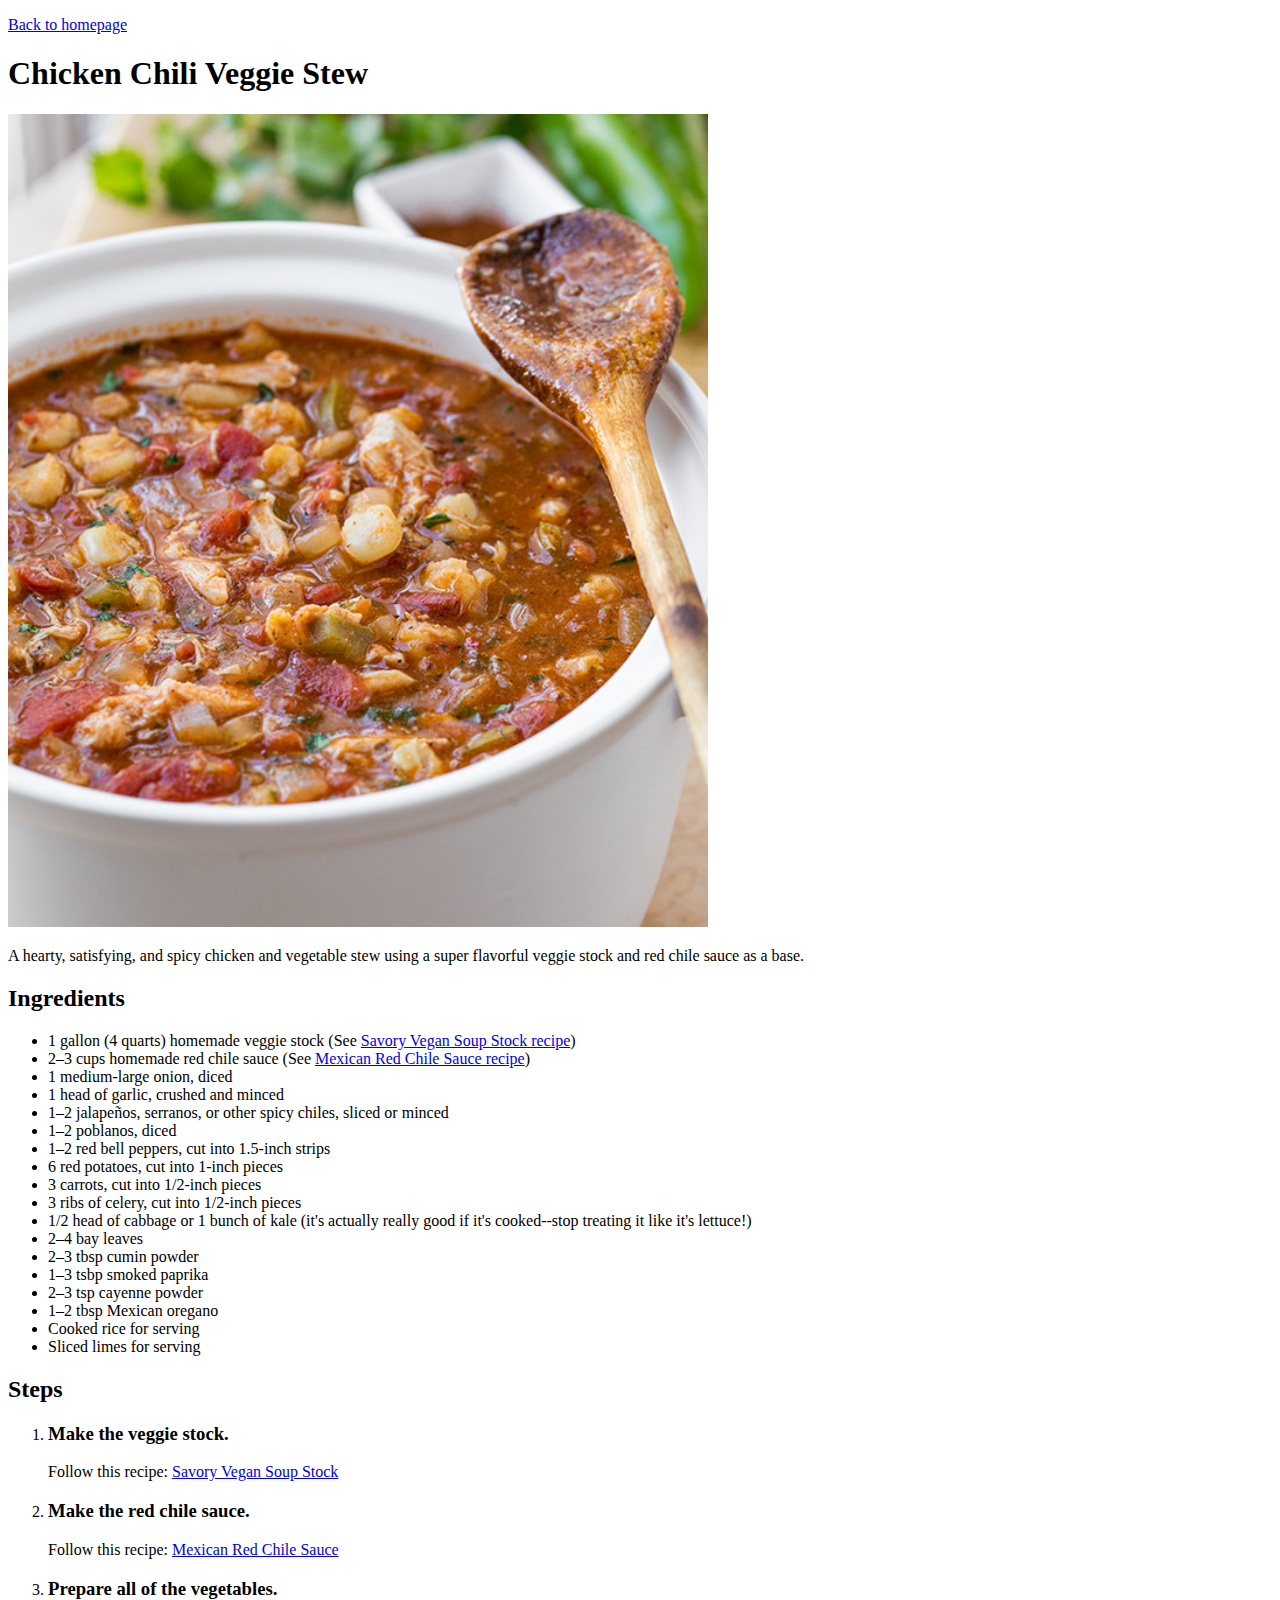
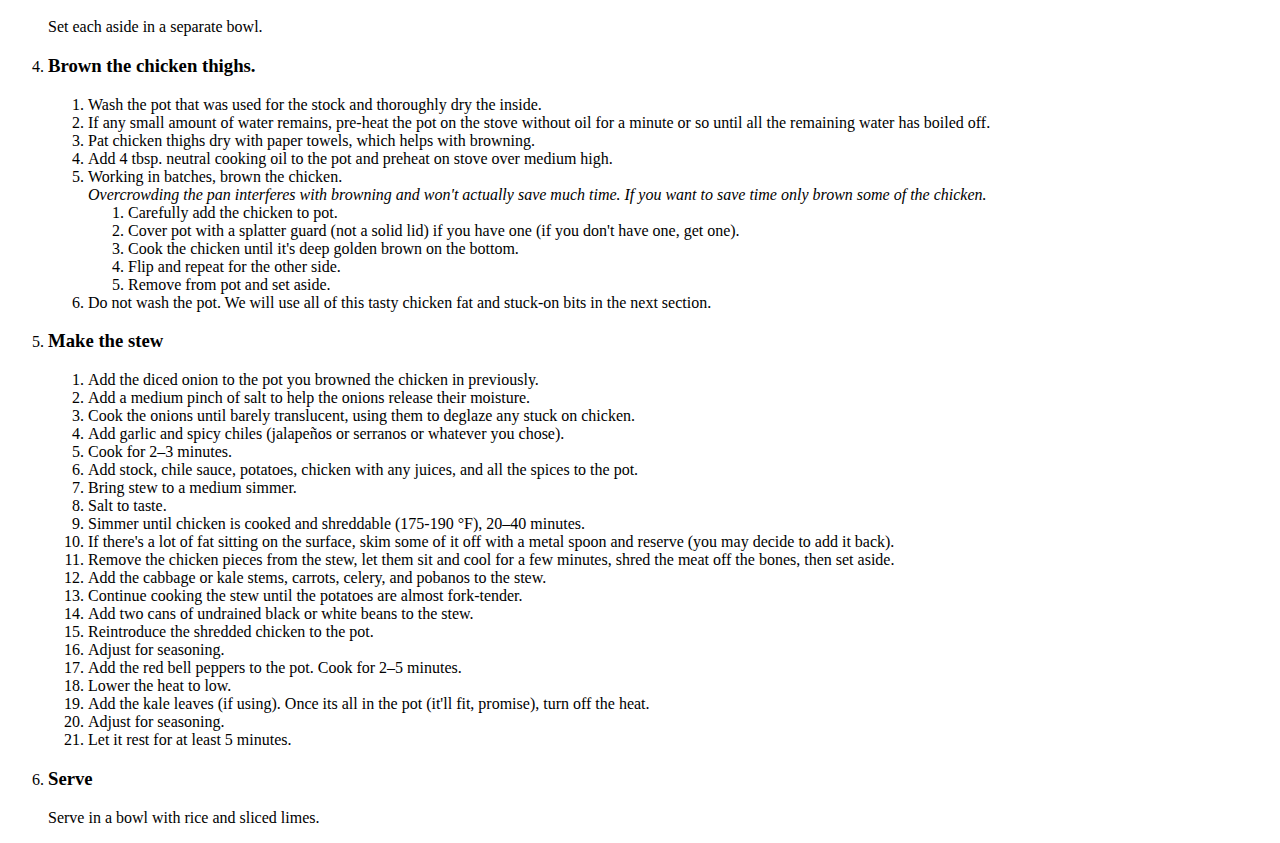
==== commit 88256e0f: "Add descriptions, images, css" ====
--- a/recipes/chicken-chili-stew.html
+++ b/recipes/chicken-chili-stew.html
@@ -3,11 +3,14 @@
   <head>
     <meta charset="utf-8">
     <meta name="viewport" content="width=device-width initial-scale=1.0">
+    <link rel="stylesheet" href="../style.css">
     <title>Chicken Chili Stew</title>
   </head>
   <body>
     <p><a href="../index.html">Back to homepage</a></p>
     <h1>Chicken Chili Veggie Stew</h1>
+    <img class="recipe-image" src="../images/chicken-chile-stew.jpg" alt="Large bowl of chile chicken stew">
+    <p>A hearty, satisfying, and spicy chicken and vegetable stew using a super flavorful veggie stock and red chile sauce as a base.
     <h2>Ingredients</h2>
     <ul>
       <li>1 gallon (4 quarts) homemade veggie stock (See <a href="savory-vegan-stock.html">Savory Vegan Soup Stock recipe</a>)
--- a/style.css
+++ b/style.css
@@ -0,0 +1,4 @@
+img.recipe-image {
+    width: 100%;
+    max-width: 700px;
+}